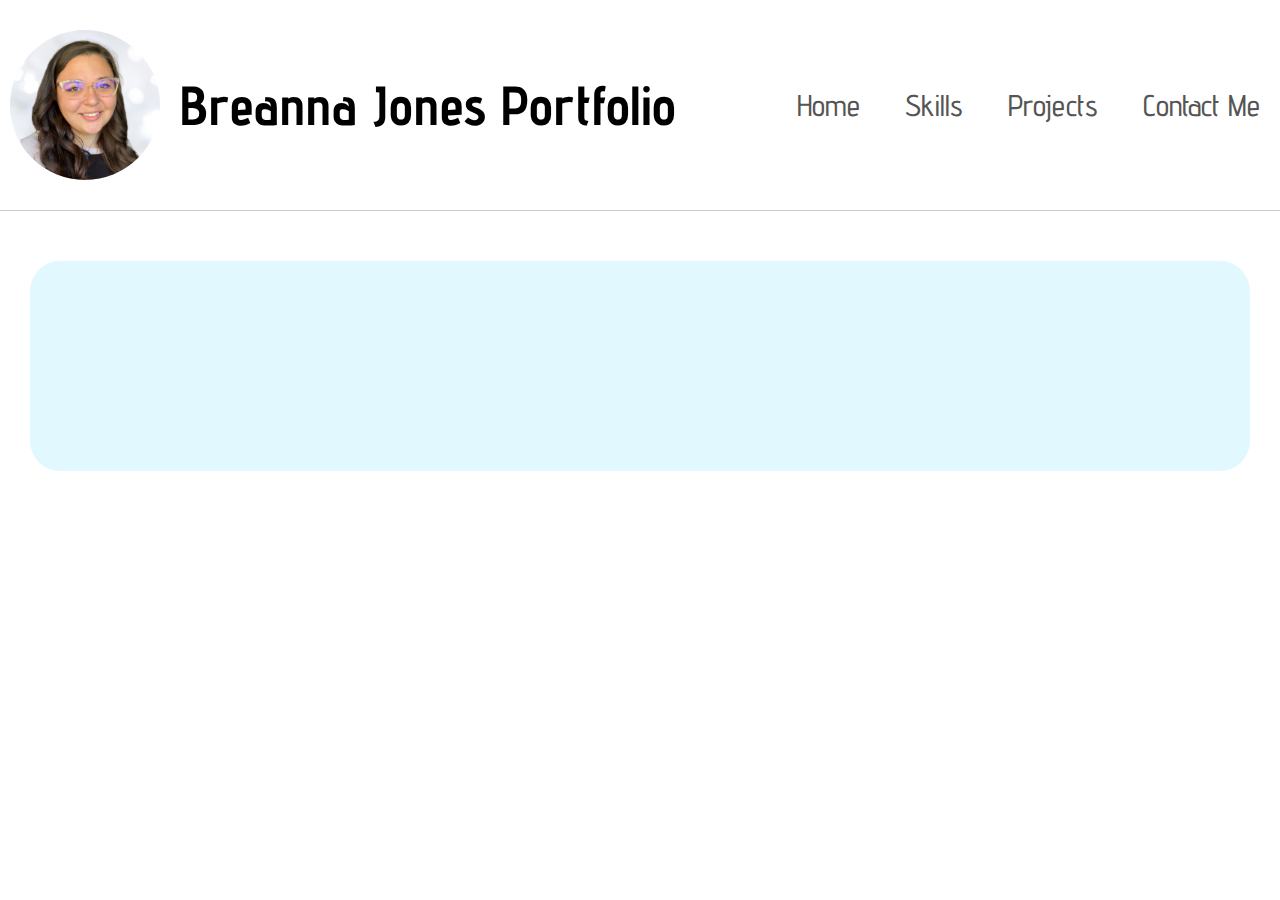
==== paysonsAquariums.html @ bbd658f7 "adding payson's aquarium" ====
<!DOCTYPE html>
<html lang="en">
<head>
    <meta charset="UTF-8">
    <meta name="viewport" content="width=device-width, initial-scale=1.0">
    <title>Breanna Jones Contact Me</title>
    <link rel="stylesheet" href="./styles.css">
    <script src="./scripts.js"> </script>
    <link rel="preconnect" href="https://fonts.googleapis.com">
    <link rel="preconnect" href="https://fonts.gstatic.com" crossorigin>
    <link href="https://fonts.googleapis.com/css2?family=Advent+Pro:ital,wght@0,100..900;1,100..900&display=swap" rel="stylesheet">
    <link rel=" icon" type="image/jpg" href="./breannaJonesImages/breannaJonesProfile">

</head>
<body>
    <header>
        <a href="#" class="logo-holder">
            <div class="logo">
                <img id="logo-photo" src="./breannaJonesImages/breannaJonesProfile.png" alt="photo of a brown haired woman in glasses smiling to the camera">
            </div>
            <div class="logo-text">Breanna Jones Portfolio</div>
        </a>
        <nav>
            <ul id="menu">
                <li>
                    <a href="index.html">Home</a>
                </li>
                <li>
                    <a href="skills.html">Skills</a>
                </li>
                <li>
                    <a href="projests.html">Projects</a>
                </li>
                <li>
                    <a href="contactMe.html">Contact Me</a>
                </li>
            </ul>
            <a href="#" class="hamburger-toggle" onclick="toggleHamburgerMenu();"> 
                <svg class="w-6 h-6 text-gray-800 dark:text-white" aria-hidden="true" xmlns="http://www.w3.org/2000/svg" width="24" height="24" fill="none" viewBox="0 0 24 24">
                    <path stroke="currentColor" stroke-linecap="round" stroke-width="2" d="M5 7h14M5 12h14M5 17h14"/>
                    </svg>
                    
            </a>
        </nav>
    </header>
    <main>
        <section class="hero container">
            <div class="hero-blue">
                <video width="80%" height="auto" margin-left="10%" autoplay muted>
                    <source src="./breannaJonesImages/Screen Recording 2025-02-08 164754.mp4">
                </video>
            </div>           
        </section>
    </main>
</body>
</html>
---- styles.css ----
/*yellow classes are pink. TODO: change the word yellow to pink*/
*, *::before, *::after{
    box-sizing: border-box;
    margin:0;
    padding:0;
}

:root{
    --base: #555;
    --base-100:#f1f1f1;
    --base-400: #555;
    --base-800:#000;
    --yellow: rgb(252, 180, 252);
    --yellow-100:hsl(293, 100%, 95%);
    --yellow-400: rgb(252, 180, 252);
    --yellow-800:rgb(214, 6, 211);
    --blue: #0a61ae;
    --blue-100:#e2f8ff;
    --blue-400: #61dafb;
    --blue-800:#0a61ae;
}

body{
    /* <uniquifier>: Use a unique and descriptive class name
       <weight>: Use a value from 100 to 900*/
    font-family: "Advent Pro", serif;
    font-optical-sizing: auto;
    font-weight: 500;
    font-style: normal;
    font-variation-settings: "wdth" 100;
    font-size: 30px;
    padding-bottom: 10px;

  

}
        /*font link to google: 
        https://fonts.google.com/selection?vfonly=true */
a{
    text-decoration: none;
    /*removes the all current effects like automatic
    blue line under the header text*/
    color: var(--blue);
    /*var(--blue) changes the text color to the blue in root*/
    &:hover{text-decoration: underline;}
    /*makes the text have an underline wheen the mouse goes over it*/
}
header {
    padding-top: 20px;
    padding-bottom: 20px;
    display:flex;
    justify-content: space-between; 
    /*puts menu on right and the header on the left*/
    max-width: 1440px; 
    /*about the size of a desktop*/
    margin:auto; 
    /*centers if the margin is larger than ^*/
    border-bottom: 1px solid rgba(0, 0, 0, 0.2);

    .logo-holder{
        display:flex;
        padding:10px;
        align-items: center;
        font-weight: 700;
        font-size: 55px;
        text-decoration: none;
        color:var(--base-800);

        .logo{
            #logo-photo{
            display: flex;
            align-items: center;/*align and justify are to position the contents  */
            justify-content: center;
            margin-right: 20px;/*gives space between logo and text*/
            height: 150px;
            width: 150px;
            border-radius: 50%;
            }

            .logo-text{
                flex: 1;                  
            }
                
        }
    
    }

    nav{
        display: flex;
        align-items: center;
        ul{
            display: flex;
            list-style-type: none; 
            gap: 5px;
            
            li{
                display: inline-block;
                a{
                    display: inline-block;
                    padding: 10px 20px;/*first number top/bottom and second is left and right*/
                    color:var(--base);
                    &:hover {
                        background: var(--yellow);
                        border-radius: 30%;
                        text-decoration: none;

                    }
                }
            }
        }
        .hamburger-toggle{
            display: none;
            color: var(--base-800); 
            padding: 10px;
            @media (max-width: 768px) {
                display: inline-block;
                position: absolute;
                top: 20px;
                right:20px;
                
            }

        }
    }

    @media(max-width: 1024){
        flex-direction: column;
        align-items: center;
    }
    
    @media (max-width: 768px)/*if screen is less than 768px, nav items will dissapear*/ {
        flex-direction: column;
        align-items: center;
        nav {
            margin-top: 10px;
            width: 100%;

            ul{
                display:none;
                flex-direction: column;
                text-align: center;
                width: 100%;
                &.active {
                    display: flex;
                
                
                
                a {
                    width: 100%;
                }
            }

            }
        }
    }
    
}
.container{
    max-width: 1440px;
    margin:auto;
    gap: 30px;
    margin-top: 10px;
    margin-bottom: 30px;
    @media (max-width: 1440px){
        padding-left: 30px;
        padding-right: 30px;
    }
}
.button{
    display: inline-block;
    padding: 10px 40px;
    background-color: var(--blue-800);
    color: var(--yellow-100); 
    border-radius: 20px;
    transition: 0.3s all;
    &:hover{
        text-decoration: none;
        background-color: var(--yellow-800);
    }
    &.light{
        background-color: var(--yellow);
        color: var(--base-800);
        &:hover{
            background-color: var(--yellow-100);
        }
    }
    &.black{
        background-color: black;    
        color: var(--yellow);
        &:hover{
            background-color: var(--base-400);
        }
    }
}
h1{
    font-size: 64px;
    line-height:1;
    margin-bottom: 10px;
    small{
        display: block;
        font-weight: 100;
    }
    @media(max-width: 1024px){
        font-size: 48px;
    }
}
.hero{
    display: flex;/*makes each item sit next to eachother as columns*/
    @media(max-width: 1024px){
        flex-direction: column;
    }
    margin-top: 50px;
    .hero-blue{
        flex: 1;
        background-color: var(--blue-100);
        border-radius: 30px;
        display: flex;
        padding: 30px;
        flex-direction: column;
        justify-content: center;
        width: 65%;
        .call-to-action{
            
            margin-top: 20px;
            margin-bottom: 20px;
            a{
                margin-right: 10px;
                margin-left: 10px;
            }
        }
    }
    .hero-yellow{
        flex:1;
        background-color:var(--yellow-100);
        border-radius:30px;
        padding: 0px 30px;
        display: flex;
        justify-content: center;
        align-items: flex-end;
        .BreannaJonesHandsOnHips{
            margin-top: -50px;
            max-width: 750px;
            margin-bottom: -1px;
        }
    }
}
.form{
    display: flex;
    flex-direction: column;
    box-sizing: border-box;
    padding: 20px;
    align-items: center;
    
}
.inputBox{
    width: 450px;
    height: 45px;
    padding: 20px;
    font-size: 20px;
    margin: 10px 10px;
    border-radius: 30px;
}
.button{
    margin-top: 55px;
    background-color: var(--yellow-100);
    color: var(--blue-800);
    font-size: 25px;
    font-weight: 600;

}
.selector{
    padding-top: 15px;

    margin:10px;
}

.social-links{
    
    align-items: center;
    display: flex;
    flex-direction: row;
    margin-left: 20px;
    a{
         
        .span{
            @media(max-width: 768px){
                display:none;
            }
        }
    }
    .github{
        padding: 0px 50px;
        &:hover{
        text-decoration: none;
        transform: scale(1.25);
        transition: ease-out 1s;
    }
    }
    .linkedin{
        padding: 0px 50px;
        &:hover{
        text-decoration: none;
        transform: scale(1.25);
        transition: ease-out 1s;
    }
    }
    .emailme{
        padding: 0px 50px;
        &:hover{
        text-decoration: none;
        transform: scale(1.25);
        transition: ease-out 1s;
    }
    }
    }
.logos{
    background-color: var(--base-100);
    border-radius: 30px;
    padding: 30px 30px;
    @media (max-width: 1024px) {
        border-radius: 0px;
    }
    .marquee{
        width: 100vw;
        max-width: 100%;
        height: 135px;
        overflow:hidden;
        position:relative;
        .track{
            position:absolute;
            white-space: nowrap;
            will-change: transform;
            animation: marquee 40s linear infinite;
            display: flex;
            gap: 10px;
        }
    }
}
@keyframes marquee{
    0%{
        transform: translateX(0);
    }
    100%{
        transform: translateX(-50%);/*make 2 copies of the image tags in the same div and set to -50%*/
    }
}
h2{
    font-size: 64px;
    line-height:1;
    margin-bottom:10px;
    text-align: center; 
    color: var(--base-800);
    padding:30px;

    small{
        display: block;
        font-weight: 100;
        font-weight: 0.5em;
        color: var(--base);
    }

    @media(max-width: 1024px){
        font-size: 48px;
    }
}
.skills{

    .holder-blue {
        background-color: var(--blue-100);
        border-radius: 30px;
        padding: 30px;
        display: flex;
        @media (max-width:1024px) {
            flex-direction: column;            
        }
        .left-column{
            flex:1;
            ul{
                list-style-type: none;
                gap:10px;
                margin-right: 100px;
                margin-bottom:20px;
                li{
                    display:inline-block;
                    background-color:var(--yellow);
                    border-radius: 20px;
                    padding: 10px 15px;

                }

            }
        
        }
        .right-column{
            flex:1;
            p{
                margin-bottom: 20px;

            }
        }
    }
    
}
h3{
    font-size: 35px;
    font-weight: 600;
    line-height: 1;
    margin-bottom: 20px;
    color: var(--base-800);
    }
.work-experience{    
    .jobs{
        display: flex;
        gap: 30px;
        @media (max-width: 1024px) {
            flex-direction: column;
        }
        article{
            background-color: var(--yellow-100);
            padding: 30px;
            border-radius: 30px;
            flex:1;
            h3{
                margin-top: 20px;
                margin-bottom: 10px;
            }
            div{
                font-weight: 600;
                margin-bottom:5px;
                color: var(--base-800);
            } 
            p{
                margin-bottom: 10px;
                span{
                    color: var(--yellow-800);
                }
            }
            figure{
                width: 100%;
                padding-top: 56.25%;
                overflow: hidden;
                position: relative;
                img {
                    position: absolute;
                    top: 0;
                    left: 0;
                    height: 100%;
                    object-fit: cover;
                    border-radius: 30px; 
                    transition: ease 3s all;  

                }
                figcaption{
                    position: absolute;
                    bottom: 0;
                    left: 0;
                    right: 0;
                    background-color: var(--yellow-400);
                    color: var(--base-800);
                    text-align: center;
                    padding:10px;
                    opacity: 0;
                    visibility: hidden;
                    transition: ease 0.3s all;
                    font-size: 25px;
                }
                 &:hover {
                    figcaption{
                        opacity: 1;
                        visibility: visible;
                    }
                 }
            }
        }
        
        
    }
}
.bento{
    .bento-grid{
        margin: 30px;
        padding:30px;
        border-radius: 30px;
        display: grid;
        grid-gap:30px;
        justify-content: top;
        grid-template-columns: repeat(4, 1fr);
        grid-template-rows: repeat(3, 1fr);
        height:960px;
        background-color: var(--base-100);
        @media (max-width:1024px) {
            grid-template-rows: repeat(8, 1fr);
        }
        @media (max-width:768px) {
            display: flex;
            flex-direction: column;
            gap: 30px;
            height: auto;
        }
        .bento-item{
            
            background-color: var(--base);
            border-radius: 30px;
            position: relative;
            overflow:inherit ;

            img {
                position: absolute;
                object-fit: cover;
                width: 100%;
                height: 100%;
                border-radius: 30px; 
                transition: ease 3s all;  

            }
            &:hover{
                img {
                    transform: scale(1.2);
                    }
            }
            @media (max-width:768px) {
                height: 240px;
            }
            &:nth-child(1){
                grid-column: span 1;
                grid-row: span 2;                 
                @media (max-width:1024px) {
                    grid-column: span 1;
                    grid-row: span 2;
                }
            }
            &:nth-child(2){
                grid-column: span 3;
                grid-row: span 1; 
                img{
                    align-items: flex-start;
                }
                @media (max-width:1024px) {
                    grid-column: span 3;
                    grid-row: span 1;
                }
            }
            &:nth-child(3){
                grid-column: span 2;
                grid-row: span 1;
                @media (max-width:1024px) {
                    grid-column: span 2;
                    grid-row: span 1;
                }
            }
            &:nth-child(4){
                grid-column: span 1;
                grid-row: span 1;
                @media (max-width:1024px) {
                    grid-column: span 3;
                    grid-row: span 2;
                }
            }
            &:nth-child(5){
                grid-column: span 5;
                grid-row: span 1;
                @media (max-width:1024px) {
                    grid-column: span 3;
                    grid-row: span 1;
                }
            }
           

        }
    }
}
.resources{
    background-color: var(--yellow-100);
    padding: 30px;
    margin: 30px;
    border-radius: 30px;
    @media (max-width:768px) {
        visibility: hidden;
        
    }
}
.technicalDocumentation{
    font-size: 40px;
    margin:1%;
    padding: 2%;
    align-items: normal;
    
    
    h1{
        font-size: 60px;
        margin-top: 20px;
    }

    h3{
        font-size: 50px;
    }

    .tableOfContents{
        border-bottom: #000;
        padding-bottom: 20px;
        
        li{
            margin-left: 10%;
            padding-left: 20px;
            padding-bottom: 10px;
        }
    }
    p{
        padding-bottom: 30px;
    }
    ul{
        padding-bottom: 30px;
    }
    .section{
        border-style: solid;
        p{
            
            img { 
                align-items: center;
                width: 25%;
                border-radius: 30px;
                padding: 10px;
                margin-top: 20px;
                border-style: solid;
                }   
            .logos{
                height: 5%;
            
            }
            .section{
                min-width: 60%;
                    
                }              
          }
    }
}
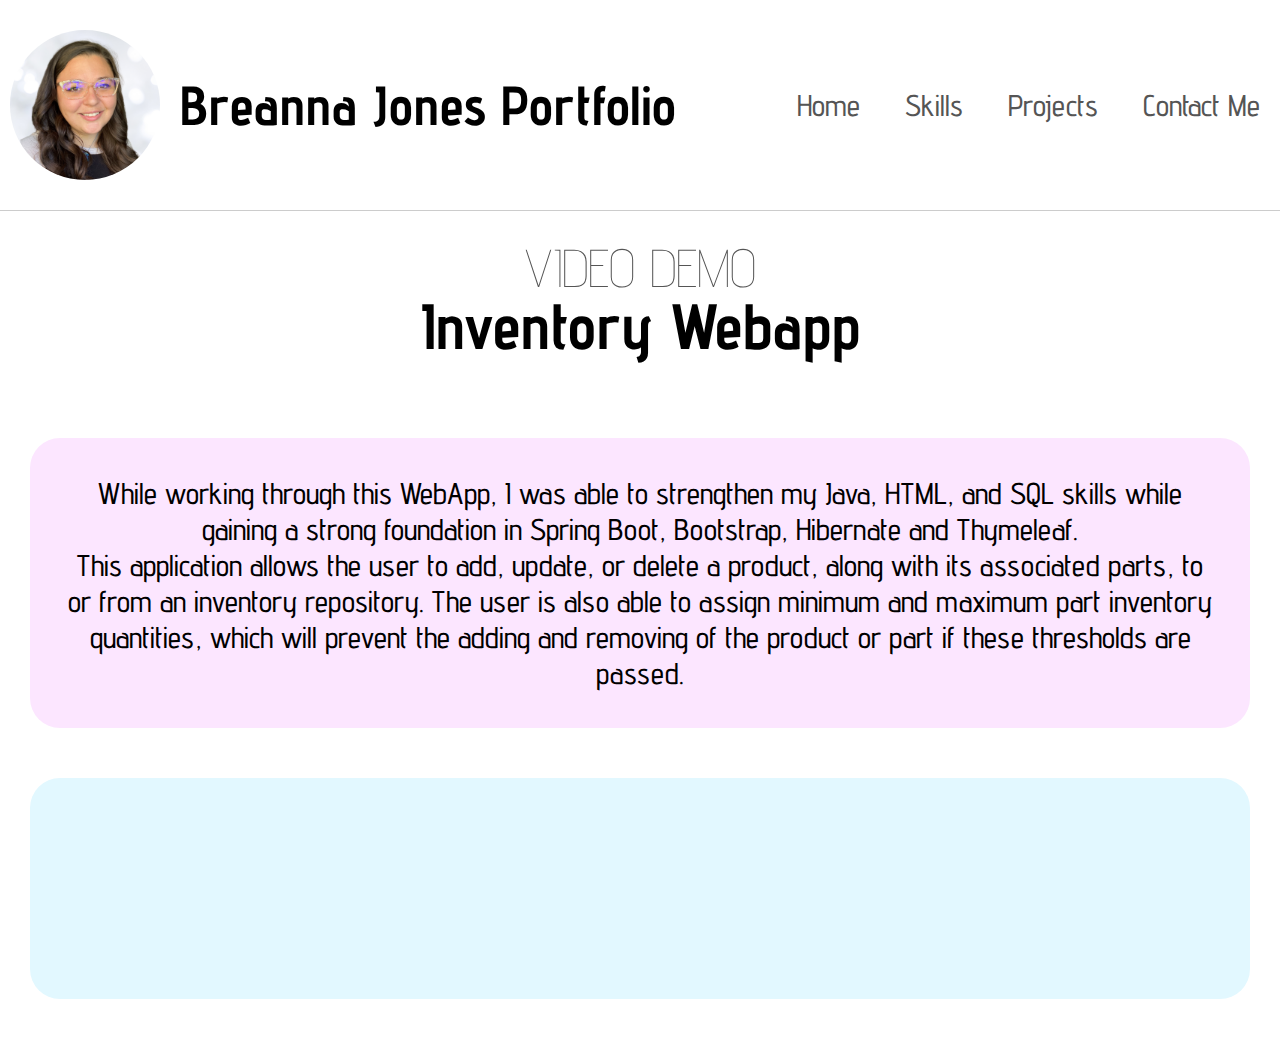
==== commit dcac8368: "added content to video demo page for paysonsAquarium" ====
--- a/paysonsAquariums.html
+++ b/paysonsAquariums.html
@@ -44,9 +44,25 @@
         </nav>
     </header>
     <main>
+         <div>
+            
+            <h2><small>VIDEO DEMO</small>Inventory Webapp</h2>
+        </div>
         <section class="hero container">
-            <div class="hero-blue">
-                <video width="80%" height="auto" margin-left="10%" autoplay muted>
+           
+            <div class="hero-yellow" style="padding:3%; width:90%; text-align:center;">
+                <p>
+                While working through this WebApp, I was able to strengthen my Java, HTML, and SQL skills 
+                while gaining a strong foundation in Spring Boot, Bootstrap, Hibernate and Thymeleaf.
+                <br>
+                This application allows the user to add, update, or delete a product, along with its associated parts, to or from an inventory repository. 
+                The user is also able to assign minimum and maximum part inventory quantities, which will prevent the adding and removing of the product or part if these thresholds are passed. 
+            </p>
+            </div>
+        </section>
+        <section class="hero container">
+            <div class="hero-blue" >
+                <video width="100%" height="auto" style="margin-top: 1%;" autoplay muted>
                     <source src="./breannaJonesImages/Screen Recording 2025-02-08 164754.mp4">
                 </video>
             </div>           
